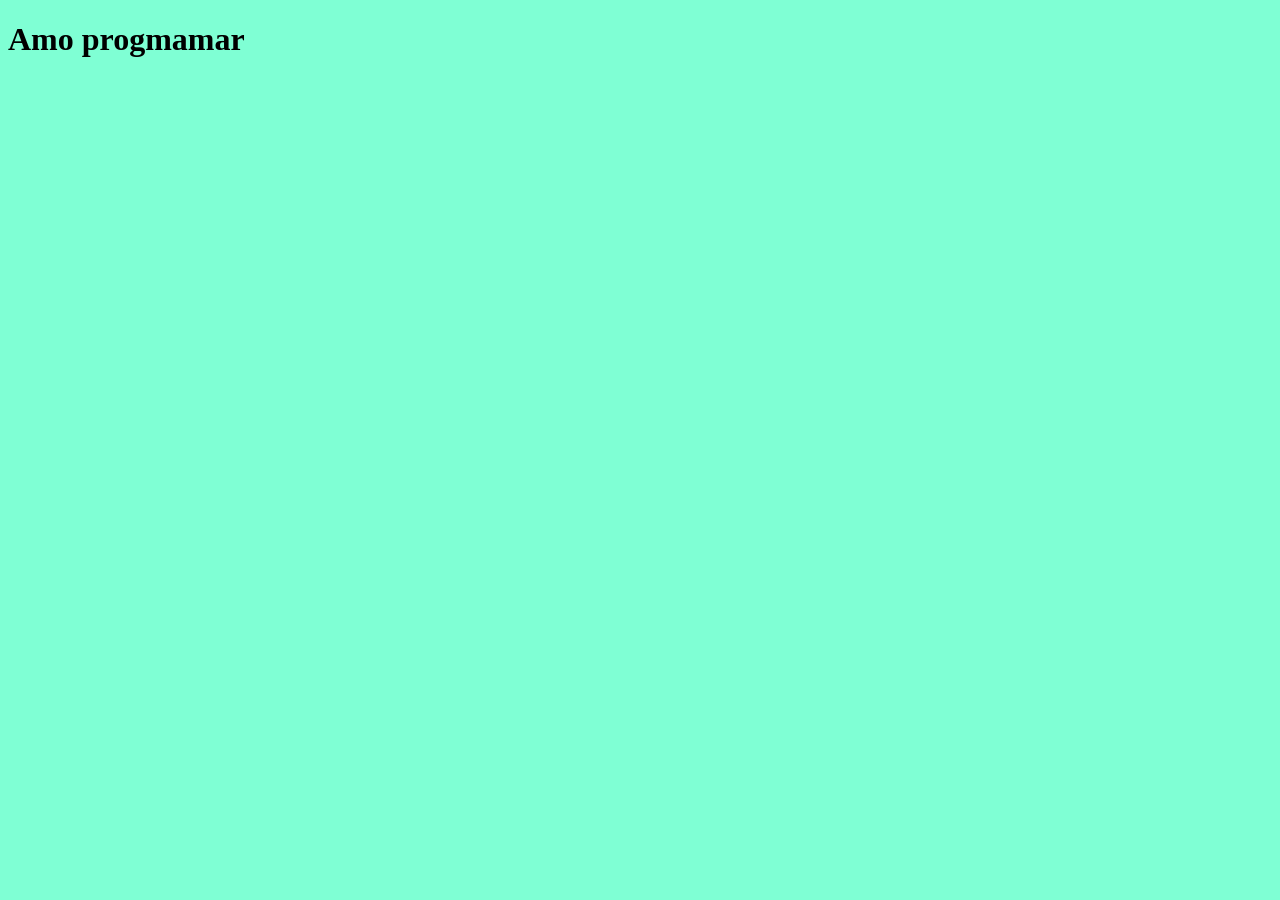
==== index.html @ 2b67e615 "Iniciando el proyecto" ====
<!DOCTYPE html>
<html lang="es">
<head>
    <meta charset="UTF-8">
    <meta http-equiv="X-UA-Compatible" content="IE=edge">
    <meta name="viewport" content="width=device-width, initial-scale=1.0">
    <link rel="stylesheet" href="estilo.css">
    <title>Document</title>
</head>
<body>
    <h1>Amo progmamar</h1>
</body>
</html>
---- estilo.css ----
*{
    background-color: aquamarine;
}
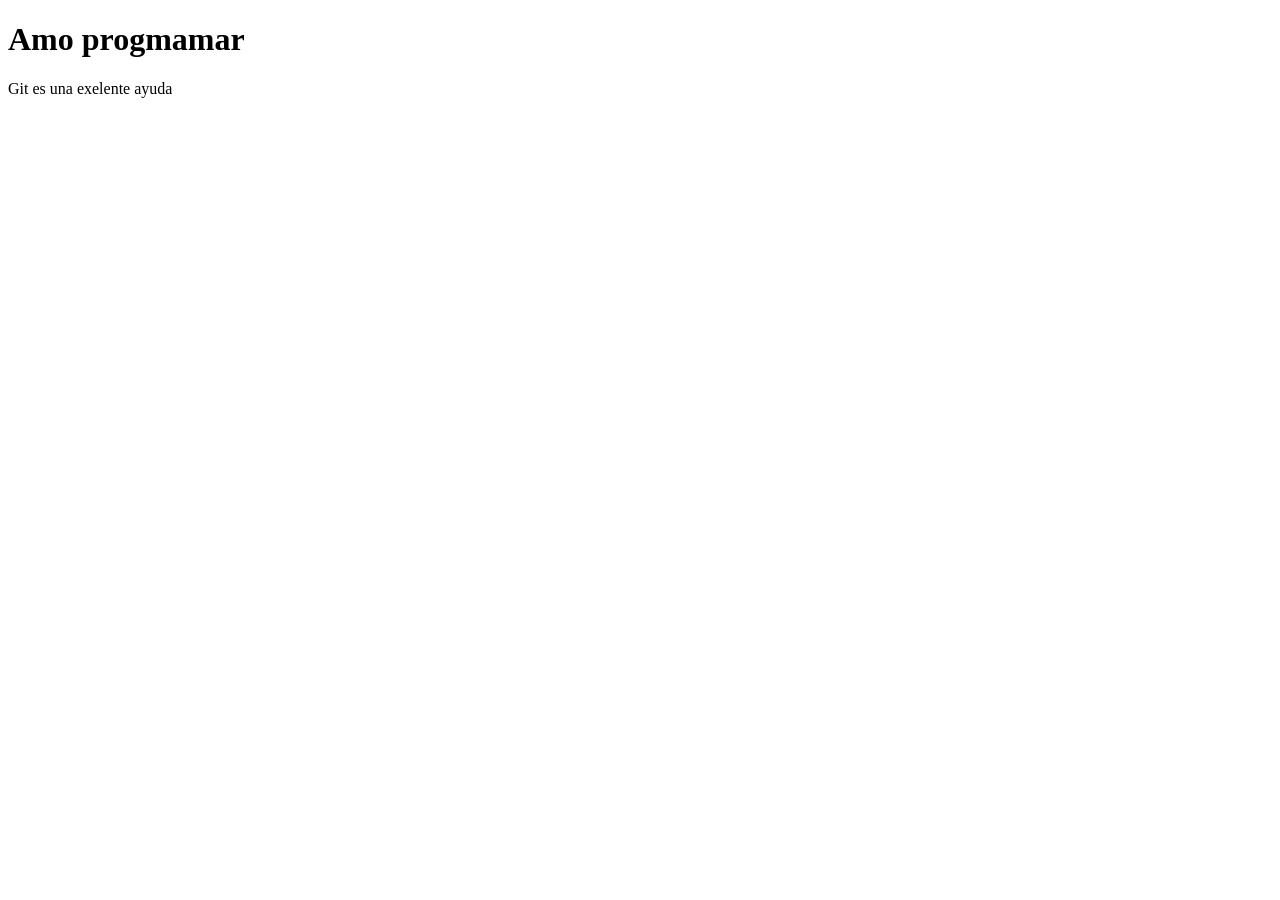
==== commit b3754d7c: "Actualizando index.html" ====
--- a/index.html
+++ b/index.html
@@ -9,5 +9,7 @@
 </head>
 <body>
     <h1>Amo progmamar</h1>
+    <p>Git es una exelente ayuda</p>
+    
 </body>
 </html>
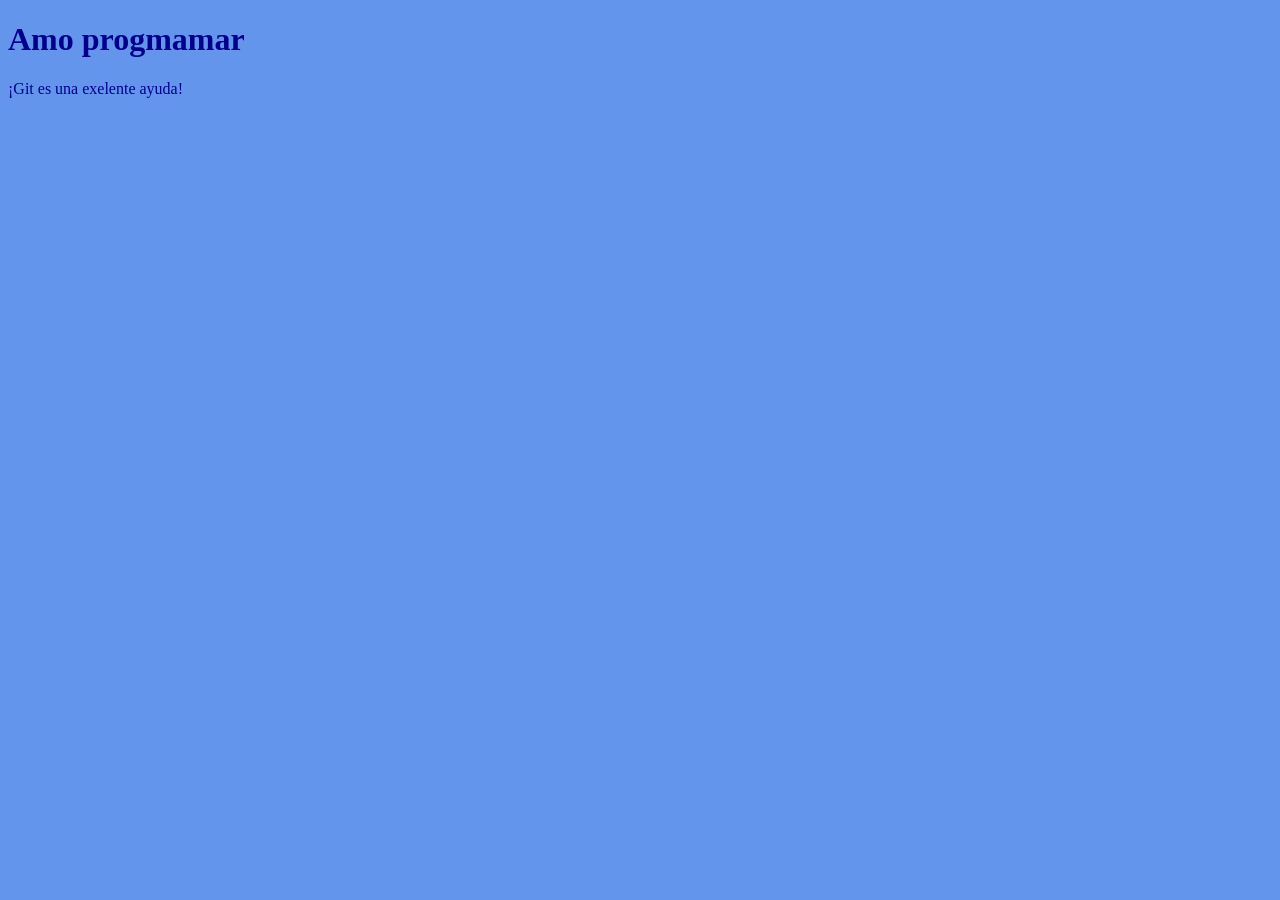
==== commit ba79859f: "Update index.html" ====
--- a/index.html
+++ b/index.html
@@ -9,7 +9,7 @@
 </head>
 <body>
     <h1>Amo progmamar</h1>
-    <p>Git es una exelente ayuda</p>
+    <p>¡Git es una exelente ayuda!</p>
     
 </body>
-</html>+</html>
--- a/estilo.css
+++ b/estilo.css
@@ -0,0 +1,4 @@
+*{
+    background-color: cornflowerblue;
+    color: darkblue;
+}
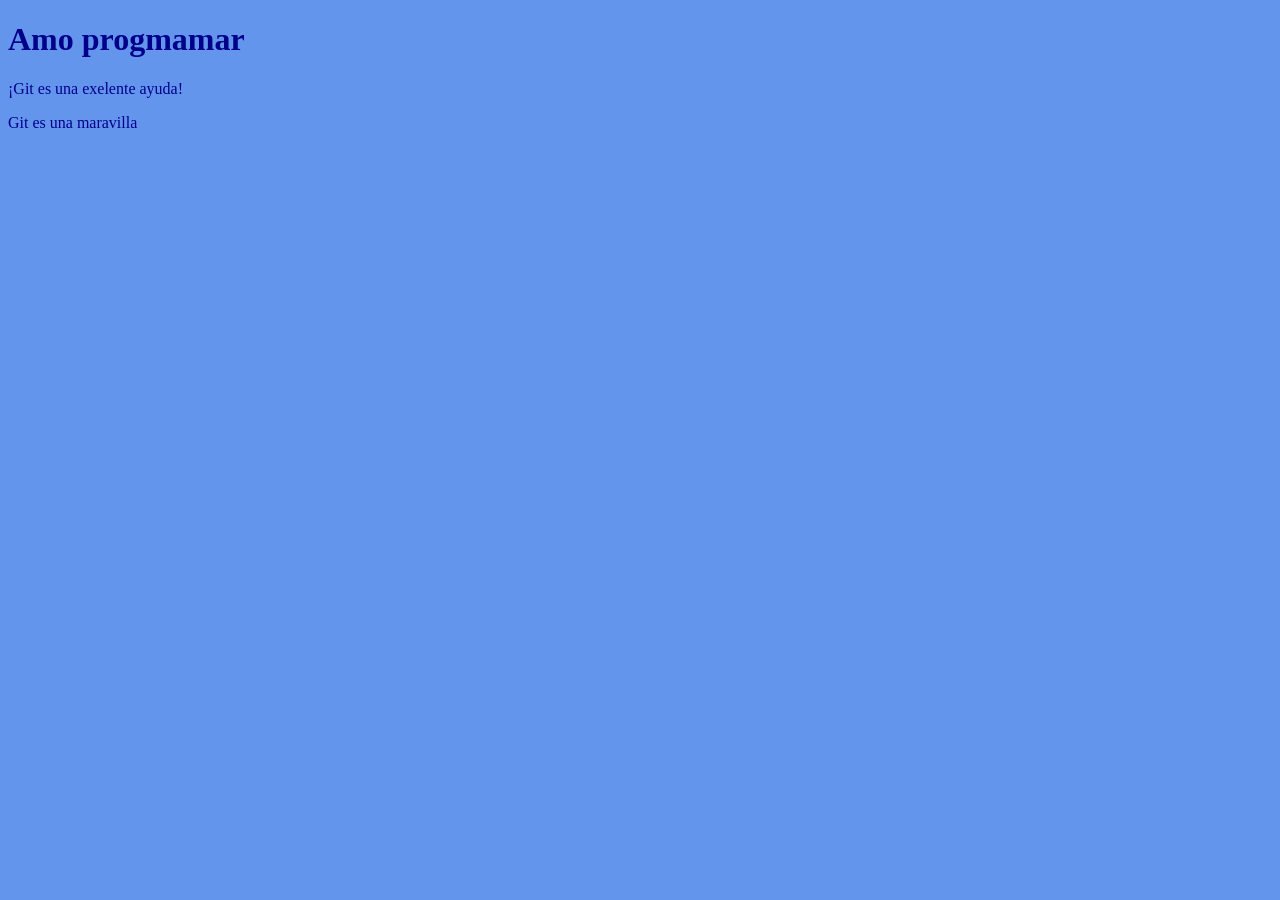
==== commit 4f475e41: "Modificacion en index.html" ====
--- a/index.html
+++ b/index.html
@@ -10,6 +10,7 @@
 <body>
     <h1>Amo progmamar</h1>
     <p>¡Git es una exelente ayuda!</p>
+    <p>Git es una maravilla</p>
     
 </body>
 </html>
